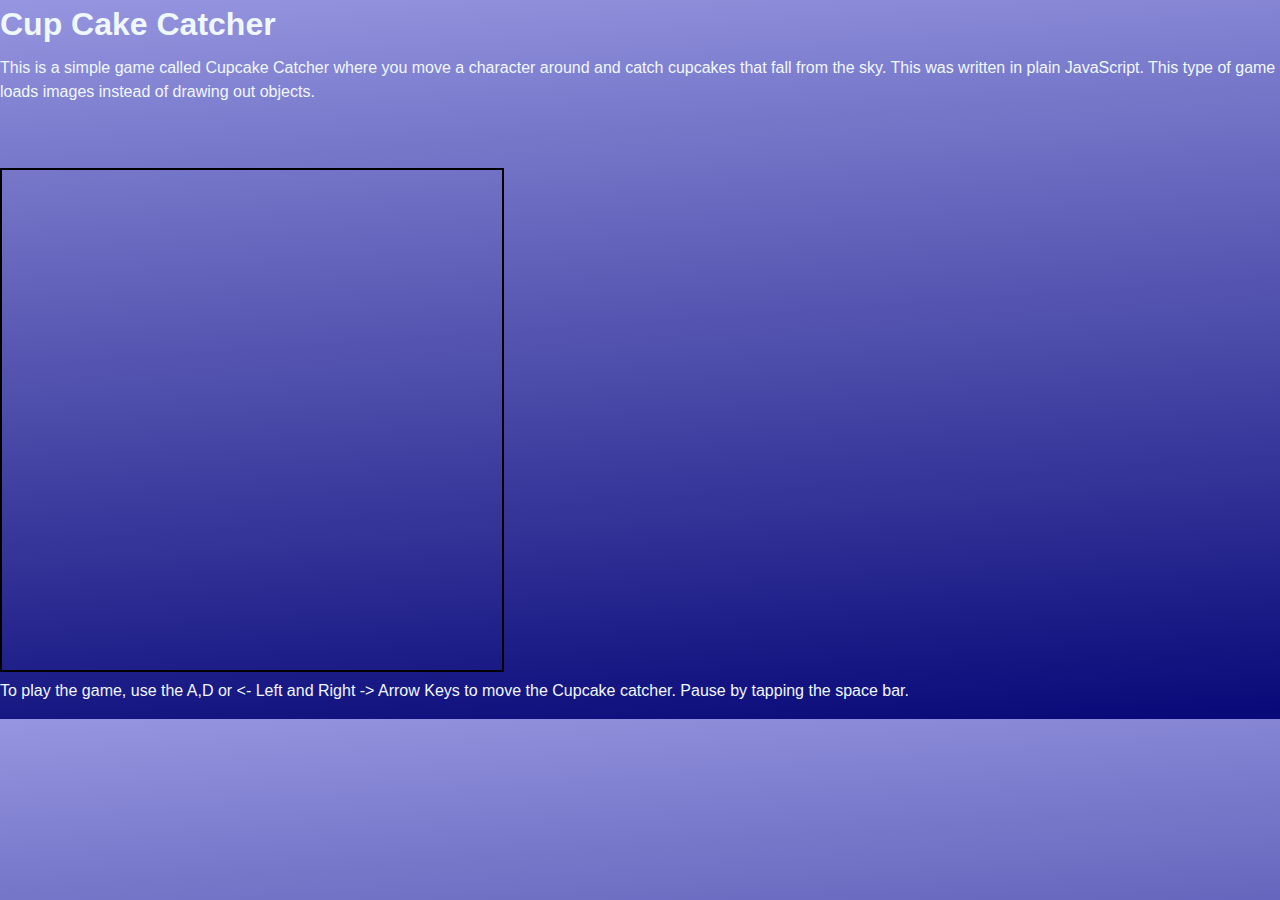
==== index.html @ 0a354796 "updated with basic files" ====
<!DOCTYPE html>
<html>
  <head>
    <meta charset="utf-8">
    <meta name="viewport" content="width=device-width, initial-scale=1">
    <meta http-equiv="x-ua-compatible" content="ie=edge">
    <title>Breakout Game</title>
<link rel="stylesheet" href="/css/reboot.css">
<link rel="stylesheet" href="/css/master.css">
<link rel="stylesheet" href="https://stackpath.bootstrapcdn.com/bootstrap/4.1.1/css/bootstrap.min.css" integrity="sha384-WskhaSGFgHYWDcbwN70/dfYBj47jz9qbsMId/iRN3ewGhXQFZCSftd1LZCfmhktB" crossorigin="anonymous">

  </head>
  <body>

      <div class="row mt-5">
        <div class="container col-12 mx-auto mt-5 mb-5">
          <h1 class="gameTitle m-3 text-center">Cup Cake Catcher</h1>
          <div class="container mt-5">
            <p>This is a simple game called Cupcake Catcher where you move a character around and catch cupcakes that fall from the sky. This was written in plain JavaScript. This type of game loads images instead of drawing out objects. </p>
          </div>
          <div class="container col-8">
            <canvas id="canvas" width="500" height="500" style = "border:2px solid #000000">
            </canvas>

          </div>

          <div class="container mt-3">
            <p>To play the game, use the A,D or <- Left and Right -> Arrow Keys to move the Cupcake catcher. Pause by tapping the space bar.</p>
          </div>

        </div>
      </div>






    <script language="JavaScript" src="/main/cupcake.js" charset="utf-8" ></script>

    <script src="https://code.jquery.com/jquery-3.3.1.slim.min.js" integrity="sha384-q8i/X+965DzO0rT7abK41JStQIAqVgRVzpbzo5smXKp4YfRvH+8abtTE1Pi6jizo" crossorigin="anonymous"></script>
<script src="https://cdnjs.cloudflare.com/ajax/libs/popper.js/1.14.3/umd/popper.min.js" integrity="sha384-ZMP7rVo3mIykV+2+9J3UJ46jBk0WLaUAdn689aCwoqbBJiSnjAK/l8WvCWPIPm49" crossorigin="anonymous"></script>
<script src="https://stackpath.bootstrapcdn.com/bootstrap/4.1.1/js/bootstrap.min.js" integrity="sha384-smHYKdLADwkXOn1EmN1qk/HfnUcbVRZyYmZ4qpPea6sjB/pTJ0euyQp0Mk8ck+5T" crossorigin="anonymous"></script>


  </body>
</html>
---- css/reboot.css ----
*,
*::before,
*::after {
  box-sizing: border-box;
}

html {
  font-family: sans-serif;
  line-height: 1.15;
  -webkit-text-size-adjust: 100%;
  -ms-text-size-adjust: 100%;
  -ms-overflow-style: scrollbar;
  -webkit-tap-highlight-color: rgba(0, 0, 0, 0);
}

@-ms-viewport {
  width: device-width;
}
article, aside, dialog, figcaption, figure, footer, header, hgroup, main, nav, section {
  display: block;
}

body {
  margin: 0;
  font-family: -apple-system, BlinkMacSystemFont, "Segoe UI", Roboto, "Helvetica Neue", Arial, sans-serif, "Apple Color Emoji", "Segoe UI Emoji", "Segoe UI Symbol";
  font-size: 1rem;
  font-weight: 400;
  line-height: 1.5;
  color: #212529;
  text-align: left;
  background-color: #fff;
}

[tabindex="-1"]:focus {
  outline: none !important;
}

hr {
  box-sizing: content-box;
  height: 0;
  overflow: visible;
}

h1, h2, h3, h4, h5, h6 {
  margin-top: 0;
  margin-bottom: 0.5rem;
}

p {
  margin-top: 0;
  margin-bottom: 1rem;
}

abbr[title],
abbr[data-original-title] {
  text-decoration: underline;
  text-decoration: underline dotted;
  cursor: help;
  border-bottom: 0;
}

address {
  margin-bottom: 1rem;
  font-style: normal;
  line-height: inherit;
}

ol,
ul,
dl {
  margin-top: 0;
  margin-bottom: 1rem;
}

ol ol,
ul ul,
ol ul,
ul ol {
  margin-bottom: 0;
}

dt {
  font-weight: 700;
}

dd {
  margin-bottom: .5rem;
  margin-left: 0;
}

blockquote {
  margin: 0 0 1rem;
}

dfn {
  font-style: italic;
}

b,
strong {
  font-weight: bolder;
}

small {
  font-size: 80%;
}

sub,
sup {
  position: relative;
  font-size: 75%;
  line-height: 0;
  vertical-align: baseline;
}

sub {
  bottom: -.25em;
}

sup {
  top: -.5em;
}

a {
  color: theme-color("primary");
  text-decoration: none;
  background-color: transparent;
  -webkit-text-decoration-skip: objects;
}
a:hover {
  color: #0056b3;
  text-decoration: underline;
}

a:not([href]):not([tabindex]) {
  color: inherit;
  text-decoration: none;
}
a:not([href]):not([tabindex]):hover, a:not([href]):not([tabindex]):focus {
  color: inherit;
  text-decoration: none;
}
a:not([href]):not([tabindex]):focus {
  outline: 0;
}

pre,
code,
kbd,
samp {
  font-family: monospace, monospace;
  font-size: 1em;
}

pre {
  margin-top: 0;
  margin-bottom: 1rem;
  overflow: auto;
  -ms-overflow-style: scrollbar;
}

figure {
  margin: 0 0 1rem;
}

img {
  vertical-align: middle;
  border-style: none;
}

svg:not(:root) {
  overflow: hidden;
}

a,
area,
button,
[role="button"],
input:not([type="range"]),
label,
select,
summary,
textarea {
  touch-action: manipulation;
}

table {
  border-collapse: collapse;
}

caption {
  padding-top: 0.75rem;
  padding-bottom: 0.75rem;
  color: #868e96;
  text-align: left;
  caption-side: bottom;
}

th {
  text-align: inherit;
}

label {
  display: inline-block;
  margin-bottom: .5rem;
}

button {
  border-radius: 0;
}

button:focus {
  outline: 1px dotted;
  outline: 5px auto -webkit-focus-ring-color;
}

input,
button,
select,
optgroup,
textarea {
  margin: 0;
  font-family: inherit;
  font-size: inherit;
  line-height: inherit;
}

button,
input {
  overflow: visible;
}

button,
select {
  text-transform: none;
}

button,
html [type="button"],
[type="reset"],
[type="submit"] {
  -webkit-appearance: button;
}

button::-moz-focus-inner,
[type="button"]::-moz-focus-inner,
[type="reset"]::-moz-focus-inner,
[type="submit"]::-moz-focus-inner {
  padding: 0;
  border-style: none;
}

input[type="radio"],
input[type="checkbox"] {
  box-sizing: border-box;
  padding: 0;
}

input[type="date"],
input[type="time"],
input[type="datetime-local"],
input[type="month"] {
  -webkit-appearance: listbox;
}

textarea {
  overflow: auto;
  resize: vertical;
}

fieldset {
  min-width: 0;
  padding: 0;
  margin: 0;
  border: 0;
}

legend {
  display: block;
  width: 100%;
  max-width: 100%;
  padding: 0;
  margin-bottom: .5rem;
  font-size: 1.5rem;
  line-height: inherit;
  color: inherit;
  white-space: normal;
}

progress {
  vertical-align: baseline;
}

[type="number"]::-webkit-inner-spin-button,
[type="number"]::-webkit-outer-spin-button {
  height: auto;
}

[type="search"] {
  outline-offset: -2px;
  -webkit-appearance: none;
}

[type="search"]::-webkit-search-cancel-button,
[type="search"]::-webkit-search-decoration {
  -webkit-appearance: none;
}

::-webkit-file-upload-button {
  font: inherit;
  -webkit-appearance: button;
}

output {
  display: inline-block;
}

summary {
  display: list-item;
}

template {
  display: none;
}

[hidden] {
  display: none !important;
}
---- css/master.css ----
canvas {
  margin-top: 3rem;
}

body {
  margin: 0;
  background-repeat: no-repeat;
  background-attachment: fixed;
  background: rgb(9, 9, 121);
  background: -moz-linear-gradient(356deg, rgba(9, 9, 121, 1) 1%, rgba(149, 149, 224, 1) 100%);
  background: -webkit-linear-gradient(356deg, rgba(9, 9, 121, 1) 1%, rgba(149, 149, 224, 1) 100%);
  background: linear-gradient(356deg, rgba(9, 9, 121, 1) 1%, rgba(149, 149, 224, 1) 100%);
}

p, .gameTitle {
color: AliceBlue;
}
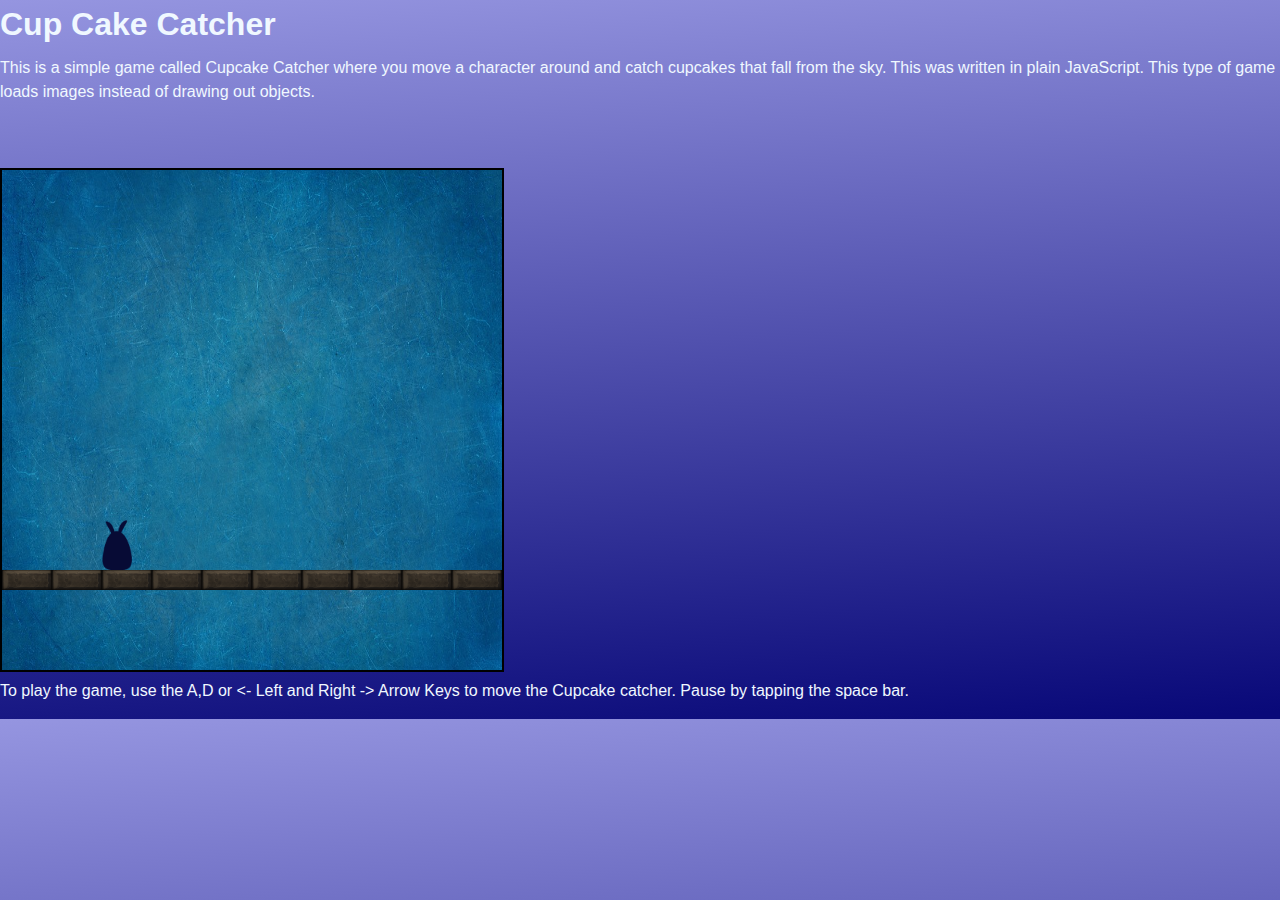
==== commit 76b623e9: "added and loaded objects with animation" ====
--- a/index.html
+++ b/index.html
@@ -4,7 +4,7 @@
     <meta charset="utf-8">
     <meta name="viewport" content="width=device-width, initial-scale=1">
     <meta http-equiv="x-ua-compatible" content="ie=edge">
-    <title>Breakout Game</title>
+    <title>Cupcake Catcher</title>
 <link rel="stylesheet" href="/css/reboot.css">
 <link rel="stylesheet" href="/css/master.css">
 <link rel="stylesheet" href="https://stackpath.bootstrapcdn.com/bootstrap/4.1.1/css/bootstrap.min.css" integrity="sha384-WskhaSGFgHYWDcbwN70/dfYBj47jz9qbsMId/iRN3ewGhXQFZCSftd1LZCfmhktB" crossorigin="anonymous">
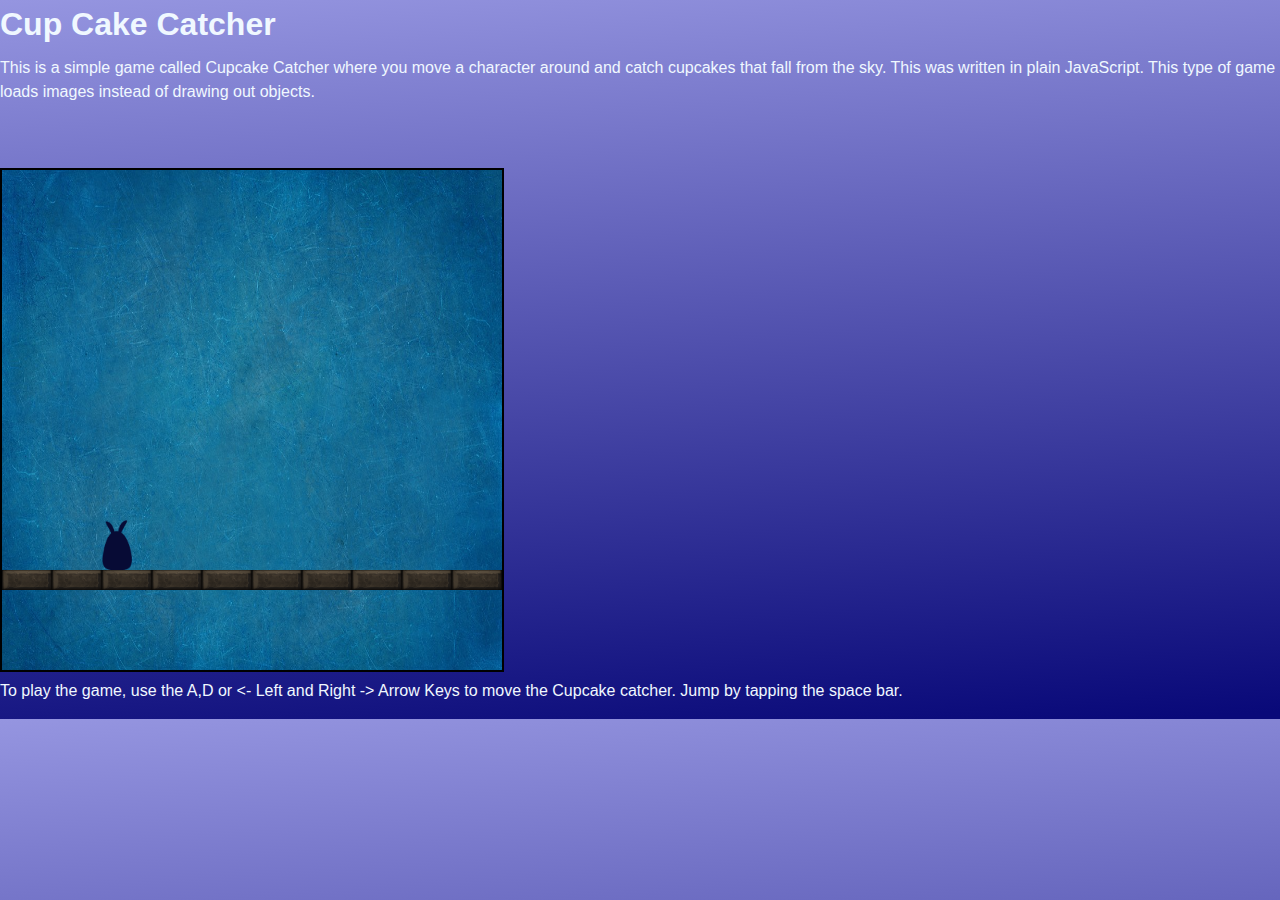
==== commit 76b71a50: "Update game collisions" ====
--- a/index.html
+++ b/index.html
@@ -25,7 +25,7 @@
           </div>
 
           <div class="container mt-3">
-            <p>To play the game, use the A,D or <- Left and Right -> Arrow Keys to move the Cupcake catcher. Pause by tapping the space bar.</p>
+            <p>To play the game, use the A,D or <- Left and Right -> Arrow Keys to move the Cupcake catcher. Jump by tapping the space bar.</p>
           </div>
 
         </div>
